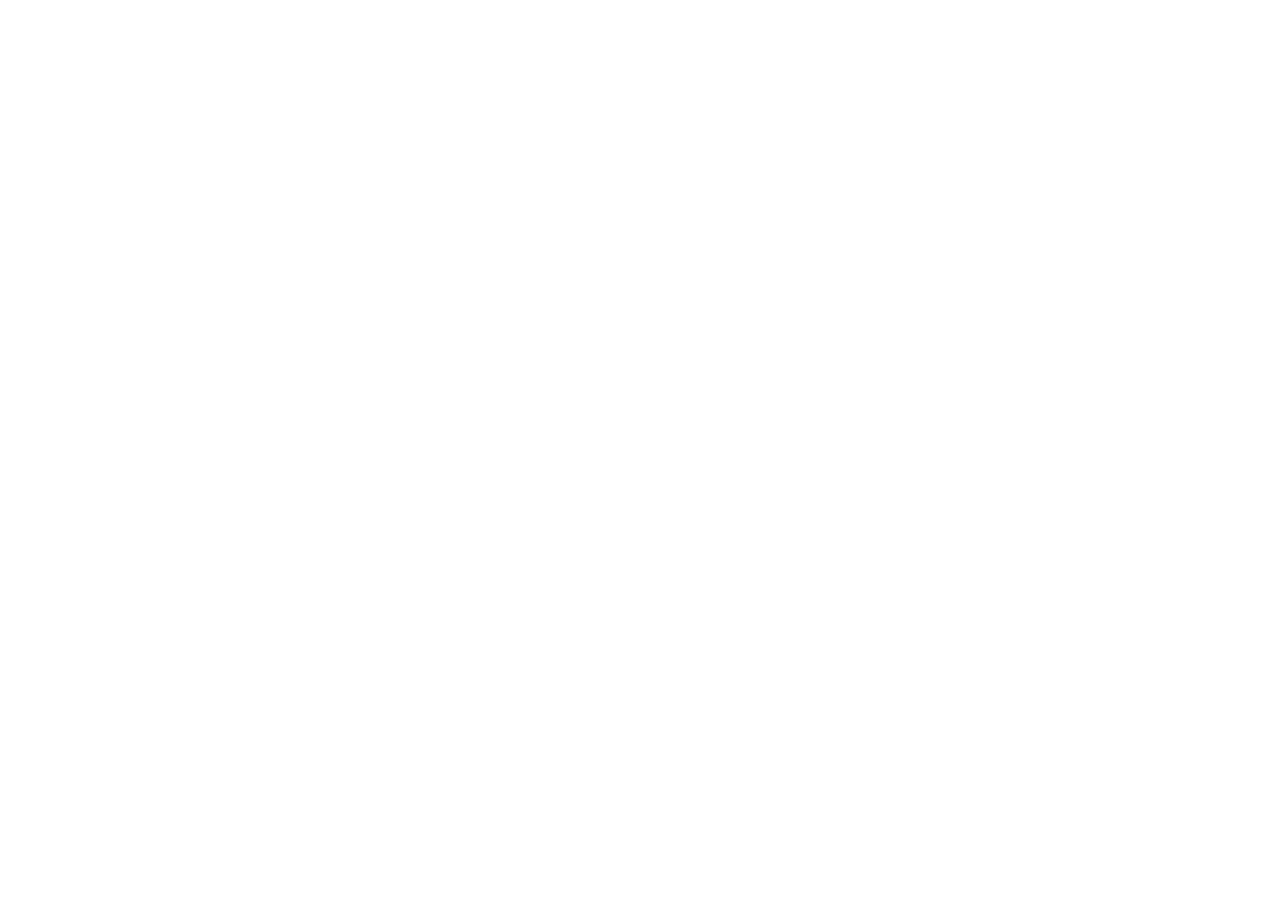
==== index.html @ 434aa9f1 "initial commit" ====
<!DOCTYPE html>
<html lang="en">
  <head>
    <meta charset="UTF-8" />
    <meta name="viewport" content="width=device-width, initial-scale=1.0" />
    <title>Document</title>
  </head>
  <body></body>
</html>
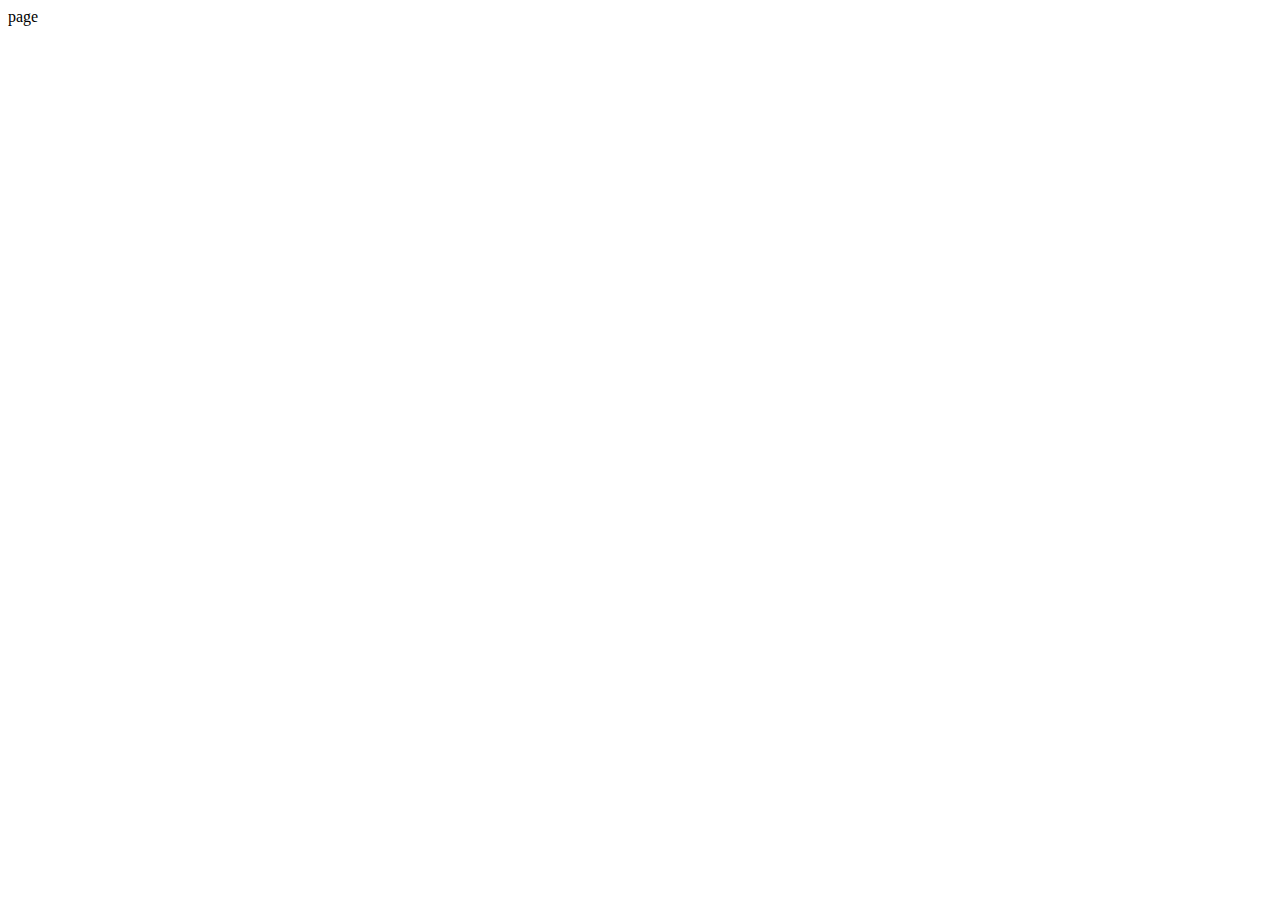
==== commit eda58bca: "update index.html" ====
--- a/index.html
+++ b/index.html
@@ -5,5 +5,7 @@
     <meta name="viewport" content="width=device-width, initial-scale=1.0" />
     <title>Document</title>
   </head>
-  <body></body>
+  <body>
+    page
+  </body>
 </html>
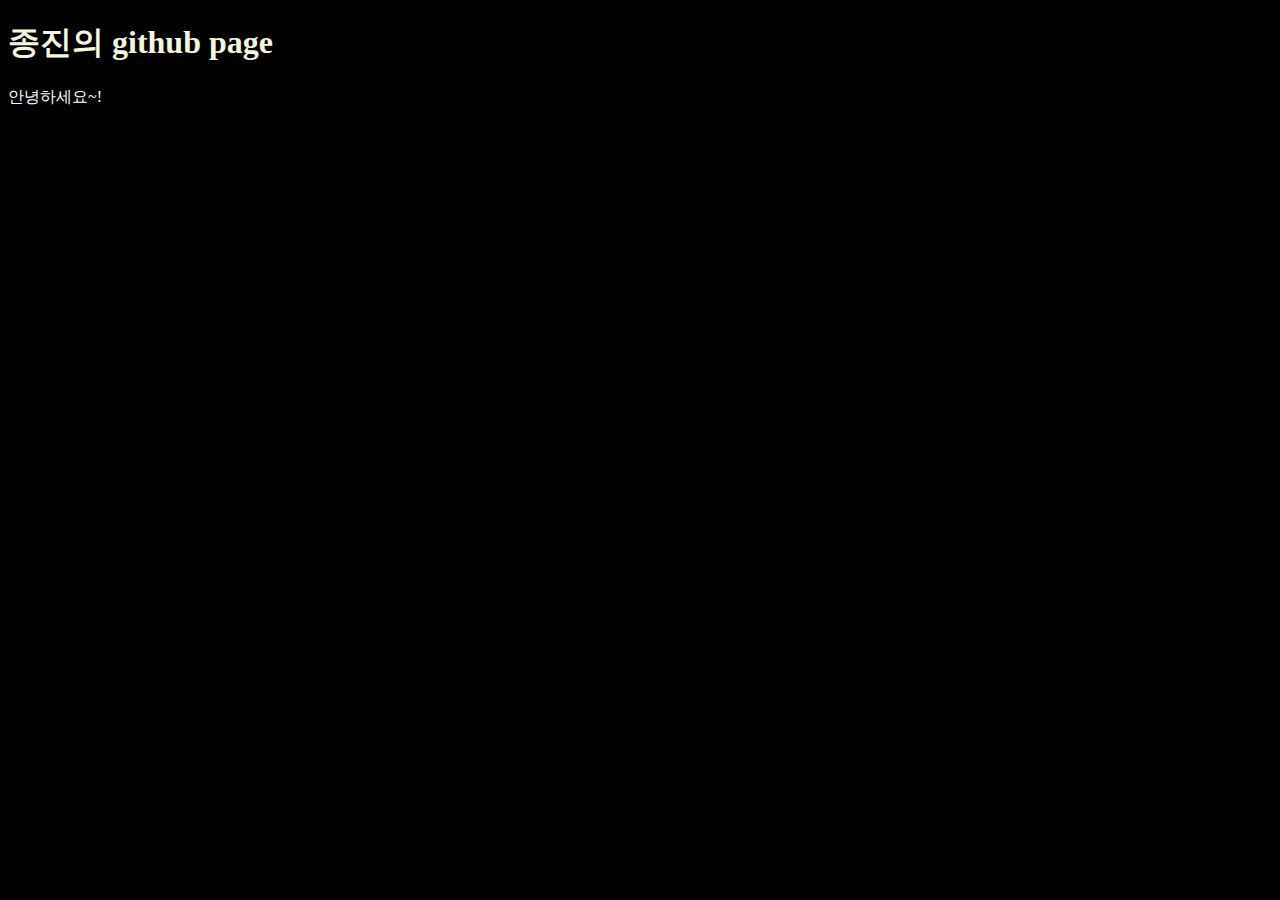
==== commit b9faf589: "update index.html" ====
--- a/index.html
+++ b/index.html
@@ -4,8 +4,20 @@
     <meta charset="UTF-8" />
     <meta name="viewport" content="width=device-width, initial-scale=1.0" />
     <title>Document</title>
+    <style>
+      body {
+        background-color: black;
+      }
+      h1 {
+        color: beige;
+      }
+      .paragraph {
+        color: white;
+      }
+    </style>
   </head>
   <body>
-    page
+    <h1>종진의 github page</h1>
+    <p class="paragraph">안녕하세요~!</p>
   </body>
 </html>
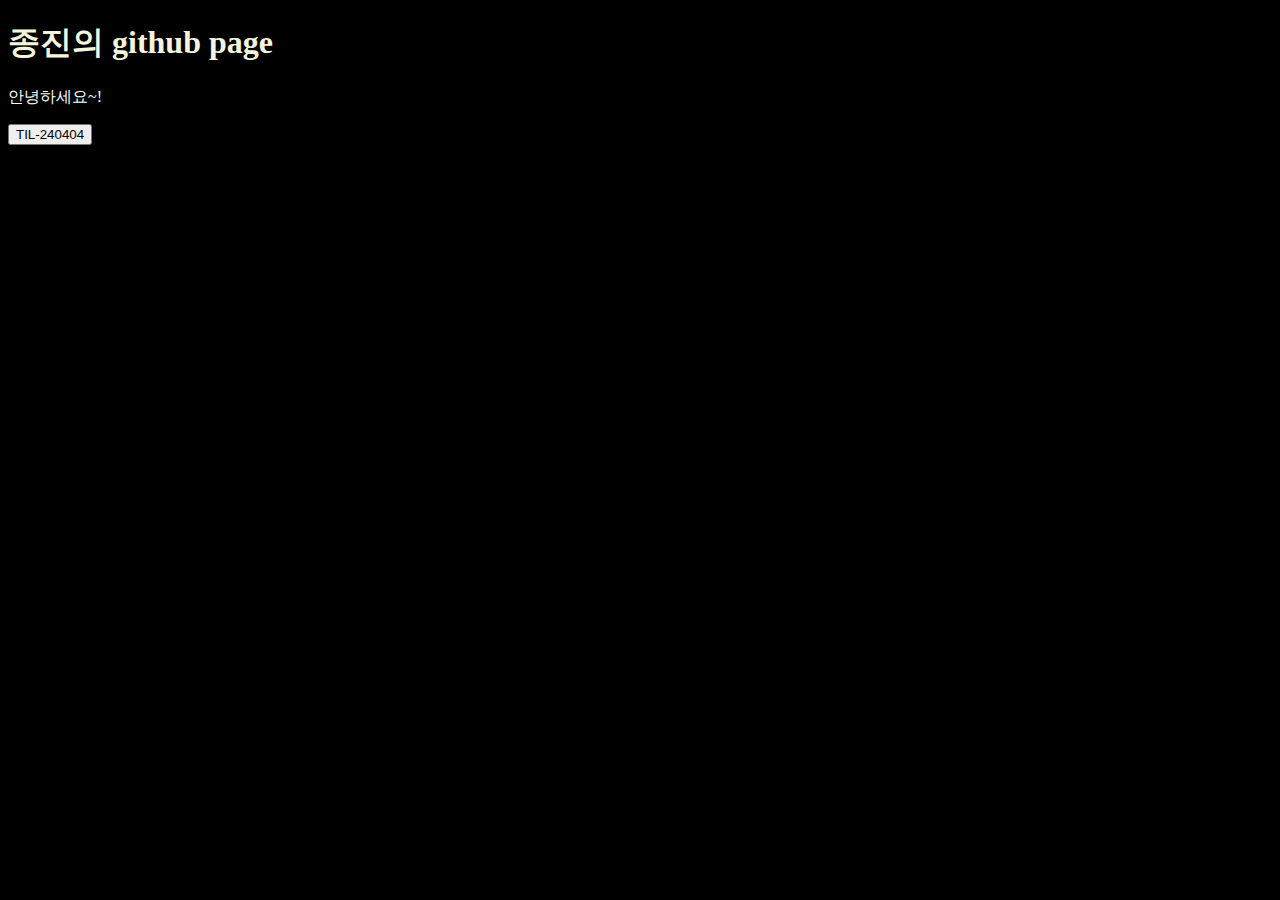
==== commit c6121637: "update 3 files and create 1 file" ====
--- a/index.html
+++ b/index.html
@@ -4,20 +4,12 @@
     <meta charset="UTF-8" />
     <meta name="viewport" content="width=device-width, initial-scale=1.0" />
     <title>Document</title>
-    <style>
-      body {
-        background-color: black;
-      }
-      h1 {
-        color: beige;
-      }
-      .paragraph {
-        color: white;
-      }
-    </style>
+    <link rel="stylesheet" href="style.css" />
   </head>
   <body>
     <h1>종진의 github page</h1>
     <p class="paragraph">안녕하세요~!</p>
+    <button class="move0404">TIL-240404</button>
+    <script src="script.js"></script>
   </body>
 </html>
--- a/style.css
+++ b/style.css
@@ -0,0 +1,23 @@
+body {
+  background-color: black;
+}
+h1 {
+  color: beige;
+}
+
+h2 {
+  color: beige;
+}
+
+h3 {
+  color: beige;
+}
+pre {
+  background-color: rgb(144, 131, 148);
+}
+code {
+  color: wheat;
+}
+.paragraph {
+  color: white;
+}
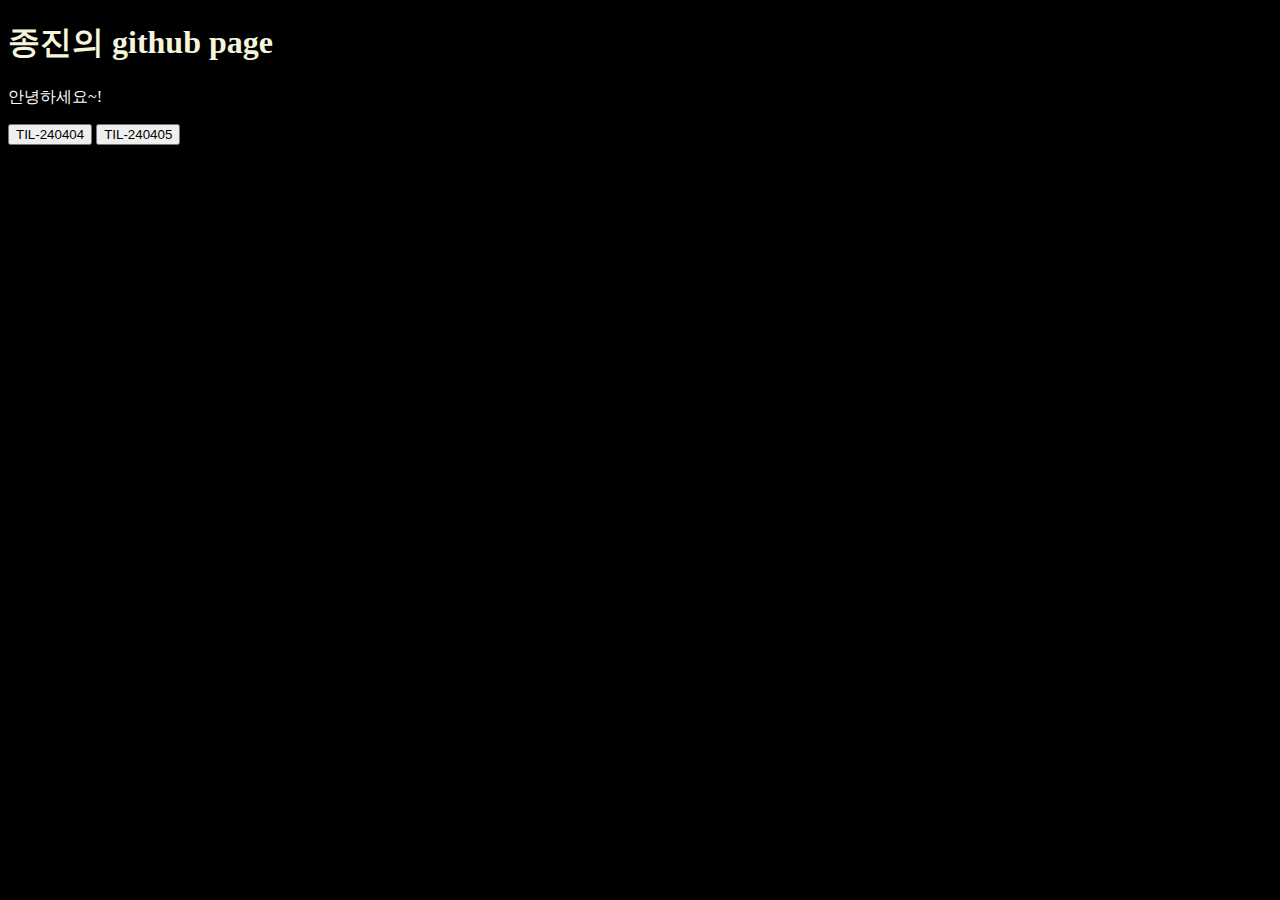
==== commit 383dd7be: "update 2 files and create 1 file" ====
--- a/index.html
+++ b/index.html
@@ -10,6 +10,7 @@
     <h1>종진의 github page</h1>
     <p class="paragraph">안녕하세요~!</p>
     <button class="move0404">TIL-240404</button>
+    <button class="move0405">TIL-240405</button>
     <script src="script.js"></script>
   </body>
 </html>
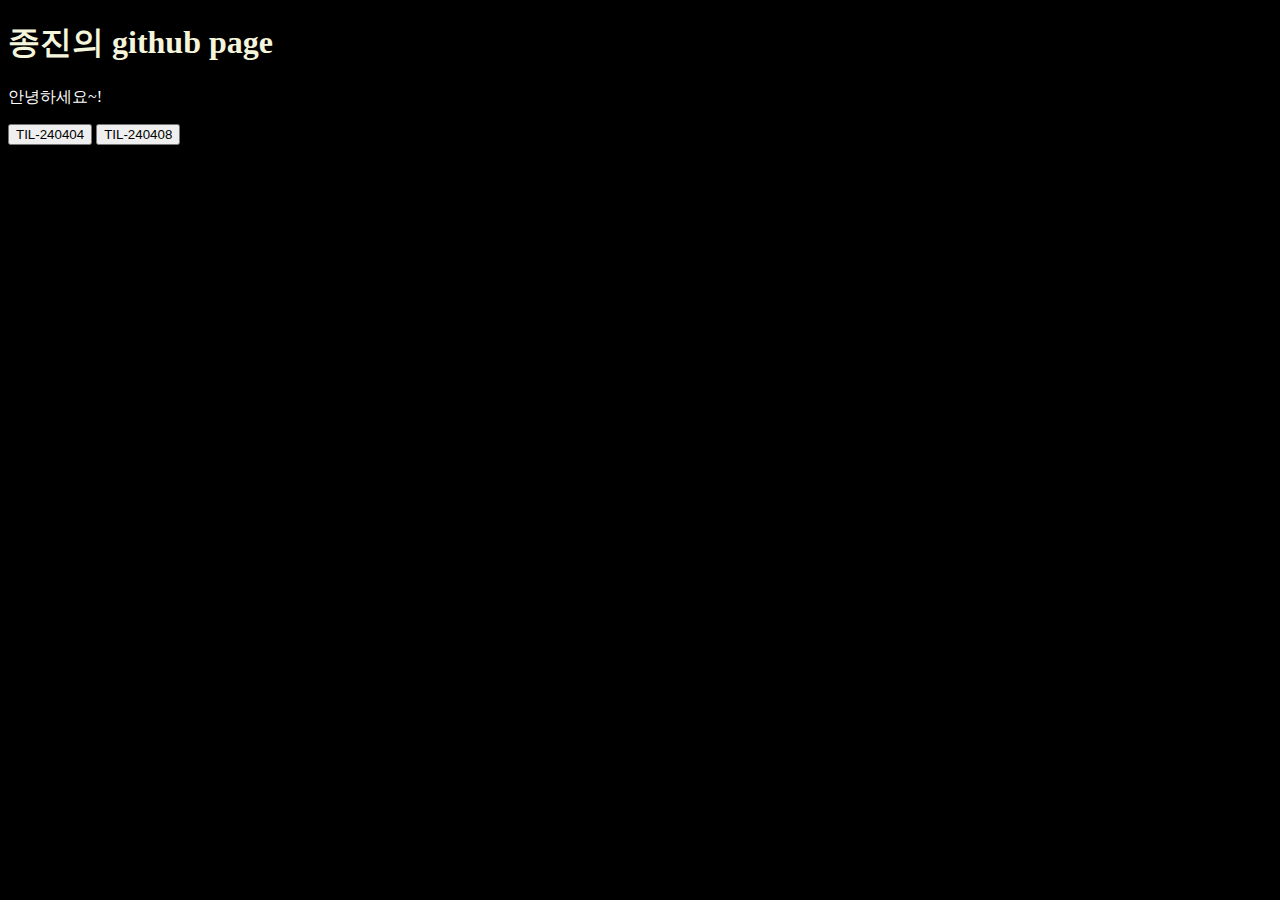
==== commit d98e4663: "update index.html and script.js" ====
--- a/index.html
+++ b/index.html
@@ -10,7 +10,7 @@
     <h1>종진의 github page</h1>
     <p class="paragraph">안녕하세요~!</p>
     <button class="move0404">TIL-240404</button>
-    <button class="move0405">TIL-240405</button>
+    <button class="move0408">TIL-240408</button>
     <script src="script.js"></script>
   </body>
 </html>
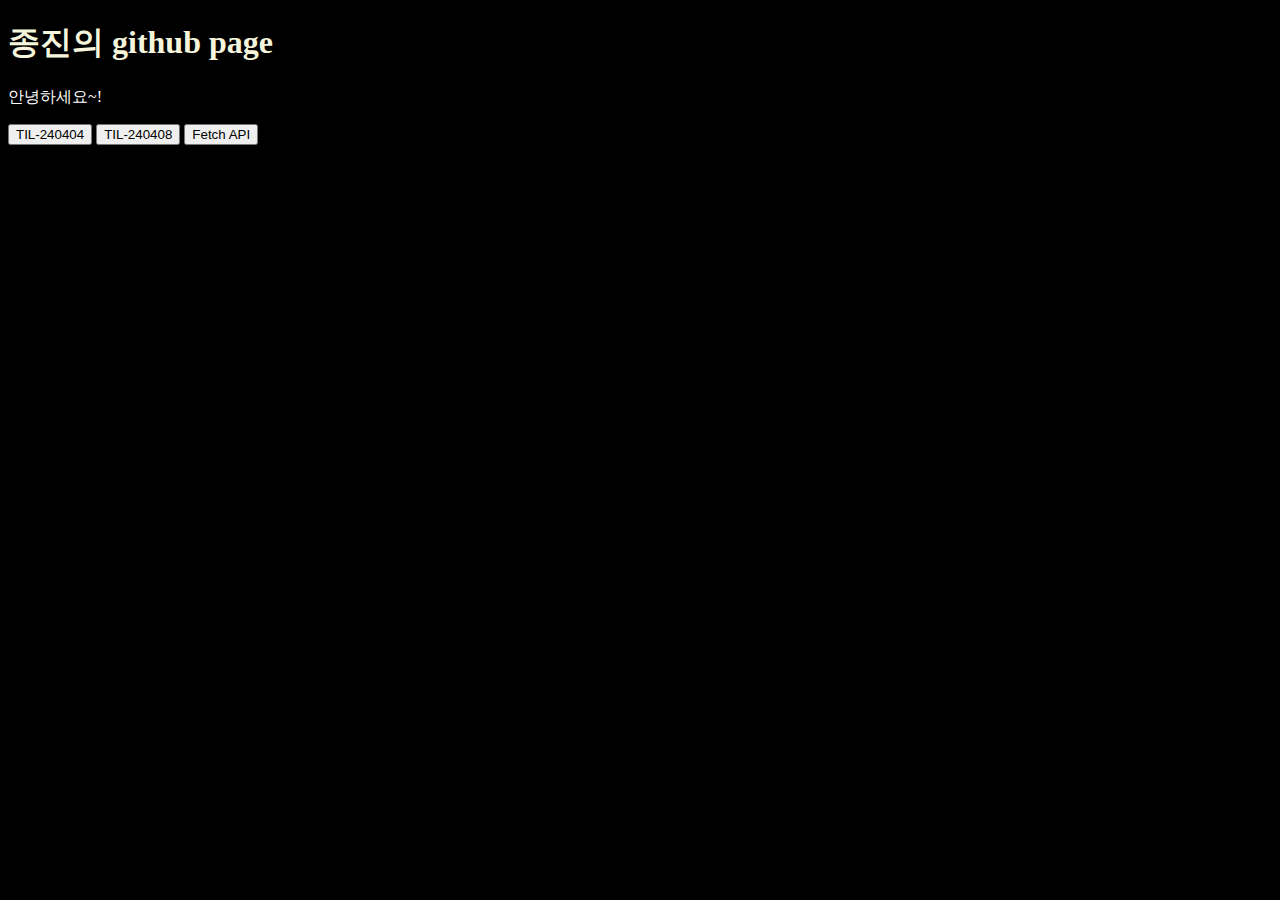
==== commit 78c5547a: "create 4 files and update 3 files" ====
--- a/index.html
+++ b/index.html
@@ -11,6 +11,7 @@
     <p class="paragraph">안녕하세요~!</p>
     <button class="move0404">TIL-240404</button>
     <button class="move0408">TIL-240408</button>
+    <button class="fetch">Fetch API</button>
     <script src="script.js"></script>
   </body>
 </html>
